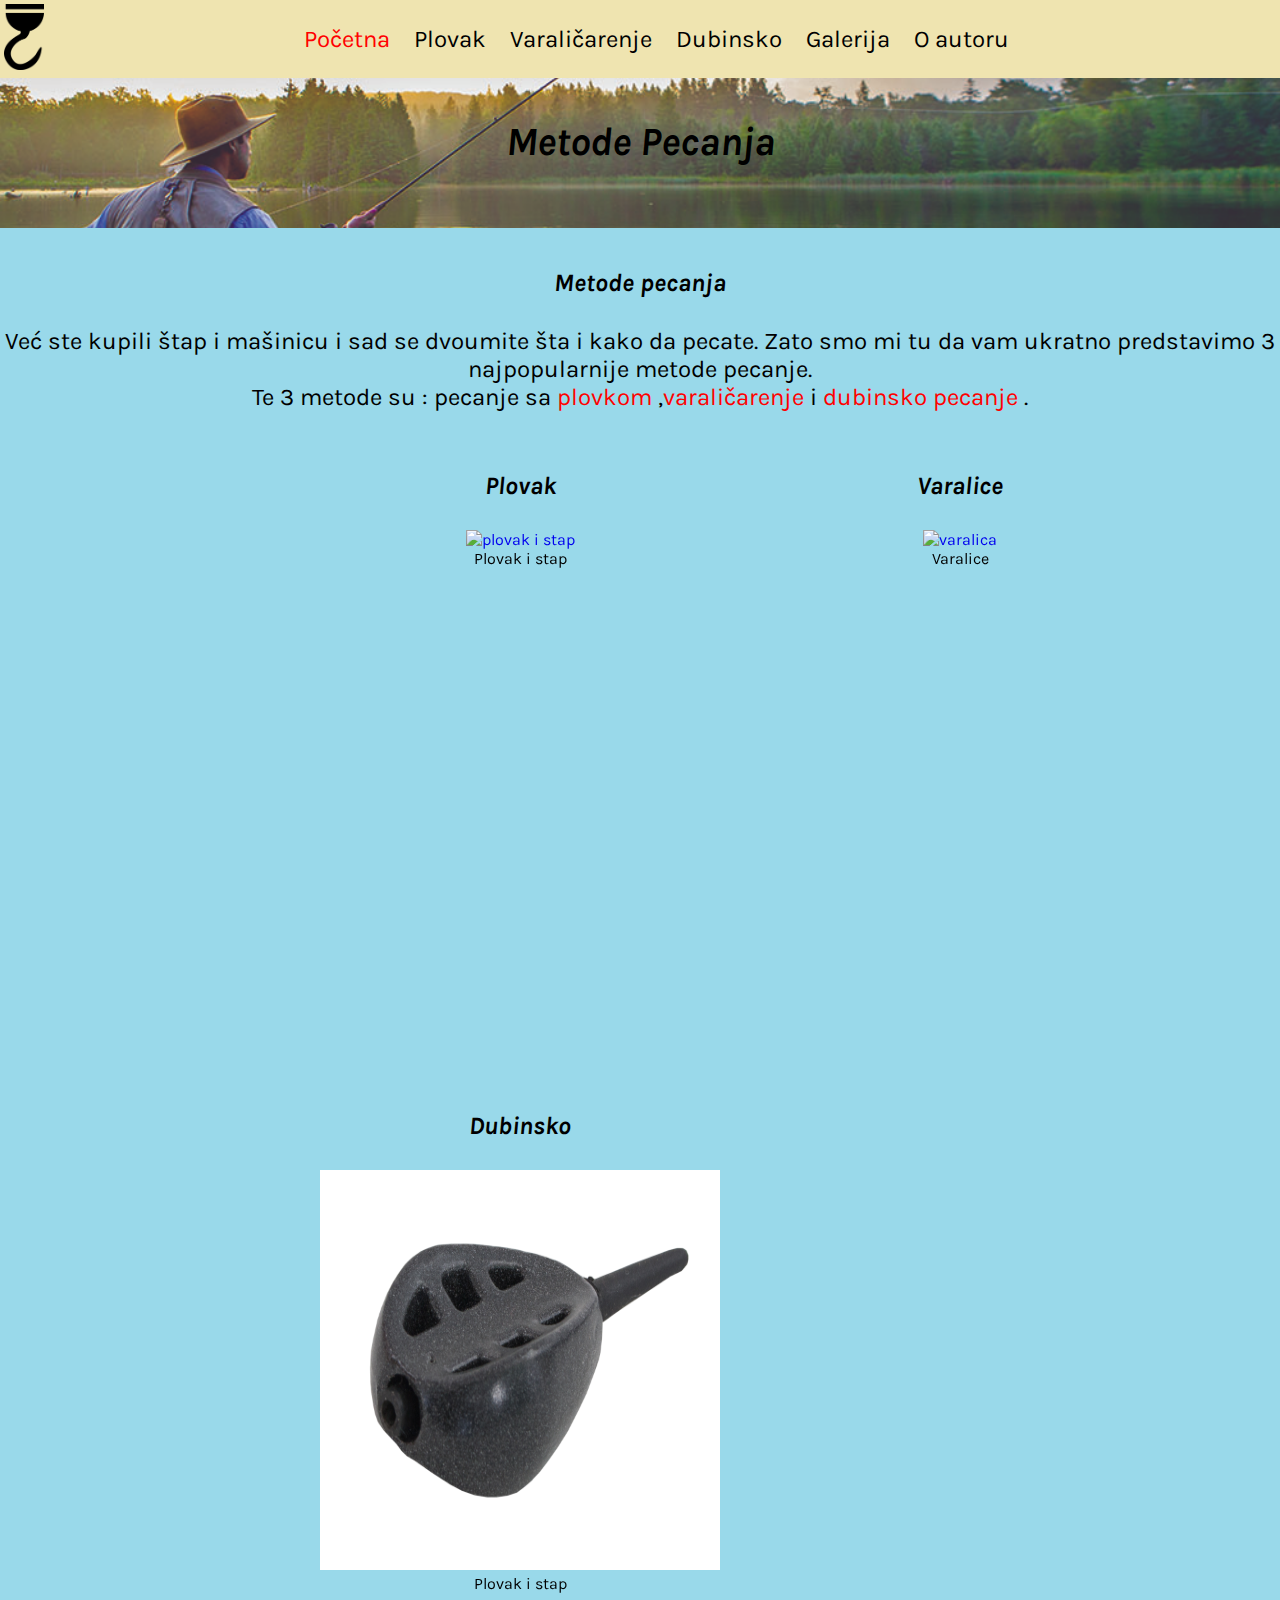
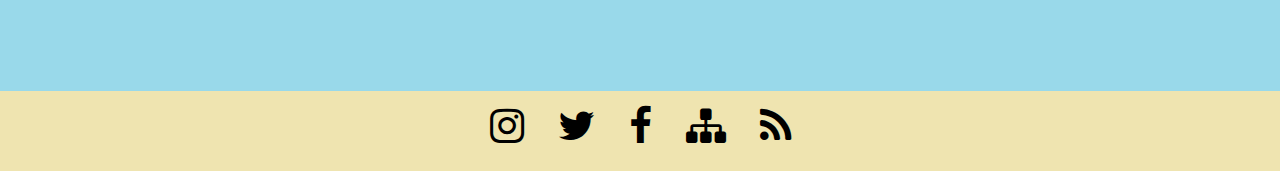
==== index.html @ e69d5fc6 "Add files via upload" ====
<!DOCTYPE html>
<html lang="en">
<head>
    <title>Metode pecanja</title>
    <meta charset="UTF-8">
    <meta http-equiv="X-UA-Compatible" content="IE=edge">
    <meta name="description" content="Želite da naučite da pecate , ovo je pravi sajt za vas">
    <meta name="keywords" content="Plovak,Varalica,Dubinsko,osnove,pecanje">
    <link rel="shortcut icon" href="assets/images/favicon.ico" sizes="16x16"/>
    <meta name="viewport" content="width=device-width, initial-scale=1.0">
    <link rel="stylesheet" href="assets/css/style.css" type="text/css">
    <link rel="stylesheet" href="https://stackpath.bootstrapcdn.com/font-awesome/4.7.0/css/font-awesome.min.css">

</head>
<body>
     <header>
         <div class="wrapper">
             <div id="logo">
                 <a href="index.html">
                     <img src="assets/images/logo.png" alt="logo">
                 </a>
          

             </div>
             <nav>
                <ul>
                    <li>
                        <a href="index.html" class="active" >Početna</a>
                    </li>
                   <li>
                       <a href="assets/pages/plovak.html">Plovak</a>
                   </li>
                   <li>
                       <a href="assets/pages/varalica.html">Varaličarenje</a>
                   </li>
                   <li>
                       <a href="assets/pages/dubinka.html">Dubinsko</a>
                   </li>
                   <li>
                       <a href="assets/pages/galerija.html">Galerija</a>
                   </li>
                   <li>
                       <a href="assets/pages/omeni.html">O autoru</a>
                   </li>
                </ul>
            
             </nav>
             <div class="cleaner" ></div>
         </div>
     </header>
     <!--Kraj headera -->
     <!-- Naslovna slika -->
     <div id="naslov">
            <h1>Metode Pecanja </h1>
     </div>
     <!--Kraj naslova-->
     <section id="kopis"> 
         <h2>Metode pecanja </h2>
         <p class="textopis">Već ste kupili štap i mašinicu i sad se dvoumite šta i kako da pecate. Zato smo mi tu da vam ukratno predstavimo 3 najpopularnije metode pecanje.</p>
         <p class="textopis">Te 3 metode su : pecanje sa <a href="assets/pages/plovak.html" class="veza">plovkom </a>,<a href="assets/pages/varalica.html" class="veza">varaličarenje</a> i<a href="assets/pages/dubinka.html" class="veza"> dubinsko pecanje </a>. </p>
     
            <div class="wrapper2">
            <article class="blok">
               
                <h2>Plovak</h2>
                <div class="kartica">
                <div class="prednja">
                <figure>
                   <a href="assets/pages/plovak.html"> <img src="assets/images/plovakistap.jpg" alt="plovak i stap" class="slikab"  ></a>
                    <figcaption>Plovak i stap</figcaption>
                </figure>
                </div>
                <div class="zadnja">
                    <a href="assets/pages/plovak.html">   <p>Pecanje sa plovkom je najpopularnije metoda pecanja kod početnika.Za sistem vam je potreban plovak, olova i kukica adekvatne veličine.Pomoću plovka pratite šta se dešava sa mamce.Ako riba zagrize mamac plovak će da "trza". </p></a>
                 </div>  
                </div>  
            </article>  
            <article class="blok">
               
                <h2>Varalice</h2>
                <div class="kartica">
                <div class="prednja">
                <figure>
                   <a href="assets/pages/varalica.html"> <img src="assets/images/varalicegrupa.jpg" alt="varalica" class="slikab"  ></a>
                    <figcaption>Varalice</figcaption>
                </figure>
                </div>
                <div class="zadnja">
                    <a href="assets/pages/varalica.html"> <p> Za varaličarenje Vam je potrebna samo varalica,vestački mamac koji izgleda najčešće kao riba i u vodi se ponasa kao da je povredjena dok vi namotavate silk.Ova metoda je fizički najzahtevnija pošto morate non-stop da zabacujete i izvačite varalicu. </p></a>
                 </div>  
                </div>  
            </article>  
            <article class="blok">
               
                <h2>Dubinsko</h2>
                <div class="kartica">
                <div class="prednja">
                <figure>
                   <a href="assets/pages/dubinka.html"> <img src="assets/images/olovo.jpg" alt="Olovo za dubonsko" class="slikab"  ></a>
                    <figcaption>Plovak i stap</figcaption>
                </figure>
                </div>
                <div class="zadnja">
                    <a href="assets/pages/dubinka.html">  <p>Dubinsko pecanje je vrst pecanja gde se mamac nalazi na dnu ili malo odignut od dna vodene površine .Najmanje zahtevna metoda pecanja pošto kada zabacite čekate da riba zagrize mamac i pratite alarme koji se aktiviraju kada se povuče silk. </p></a>
                 </div>  
                </div>  
            </article> 
            <div class="cleaner" ></div>
        </div> 

         
       

     </section>
     <footer>
         <div class="wrapper3">
            <a href="https://www.instagram.com/" target="_blank" ><i class="fa fa-instagram fa-2x"></i></a>
            <a href="https://twitter.com/" target="_blank" ><i class="fa fa-twitter fa-2x"></i></a>
            <a href="https://www.facebook.com/" target="_blank" ><i class="fa fa-facebook fa-2x"></i></a>
            <a href="../pages/sitemap.xml" target="_blank"><i class="fa fa-sitemap fa-2x"></i></a>
            <a href="rss.xml" target="_blank" ><i class="fa fa-rss fa-2x"></i></a>
         </div>
        
     </footer>
     


</body>
</html>
---- assets/css/style.css ----
@import url('https://fonts.googleapis.com/css2?family=Karla&display=swap');
* {
    margin: 0%;
    padding: 0%;
 text-decoration: none;
 font-family: 'Karla', sans-serif;
    
}
div {
    display: block;
}
.cleaner{
    clear: both;
}
.wrapper {
    background-color: #efe4b0;
  /*  border-top: solid;
    border-bottom: solid;*/
}
#logo {
    float: left;
    padding: 4px;
}

#logo a img {
        width: 40px;
}

body {
    background-color: #99d9ea;
}
nav {
    text-align: center;
    padding: 15px;
}
nav ul {
    list-style: none; 
}
nav ul li {
    margin: 10px 10px;
    display:  inline-block;
}
nav ul li a {
   font-size: 24px;
   text-align: center;
   color: black;
}
nav ul li a:hover {
    color: red;
}
.active {
    color: red;
}
/* Naslovna */
#naslov {
    width: 100%;
    height: 150px;
    text-align: center;
    background-image: url('../images/Ribolov123.jpg');
    background-position: center;
    background-size: cover;
    background-repeat:no-repeat;
   /* border-bottom: solid  black;*/
}
#naslov h1 {
        padding: 40px;
        font-size: 40px;
        text-align: center;
        font-style: italic;
       
}
#kopis {
    text-align: center;
    justify-content: center;
   


}
#kopis h2 {
        padding-top: 10px;
        margin: 30px;
        font-size: 25px;
        font-style: italic;

}
.textopis {
        font-size: 24px;

}
.veza {
    color: red;
}
.wrapper2{
    
    width: 75%;
    text-align: center;
   margin-left: 300px;
}
.blok {
    position: relative;
    width: 400px;
    height: 600px;
   
    
    float: left;
    margin: 20px;
}
.slikab {
    width: 400px;
    height: 400px;
}
.kartica {
    
    position: absolute;
    width: 100%;
    height: 50%;
    transform-style: preserve-3d;
    transition: all 0.5s ease;
    
}
.kartica:hover{
    transform: rotateY(180deg);
}
.prednja {
    position: absolute;
    width: 100%;
    height: 100%;
    backface-visibility: hidden;
}
.zadnja {
    position: absolute;
    width: 100%;
    height: 100%;
    backface-visibility: hidden;
    transform: rotateY(180deg);
    
}
.zadnja p {
    font-size: 25px;
    text-align: justify;
    color: black;
}
.wrapper3 {
    background-color:#efe4b0 ;
    height: 80px;
    justify-content: center;
    text-align: center;
    
    
}
.wrapper3 i {
    font-size: 40px;
    color: black;
    margin: 15px;

    
}
/* kraj pocetne */
/*pocetak plovak*/
#naslov2 {
    width: 100%;
    height: 150px;
    text-align: center;
    background-image: url('../images/dostaplovaka.jpg');
    background-position: center;
    background-size: cover;
    background-repeat:no-repeat;
}
#naslov2 h1 {
    padding: 40px;
    font-size: 40px;
    text-align: center;
    font-style: italic;
   
}
#wrap {
    display: flex;
}
#lblok1 {
    width: 50%;
    text-align: left;
    margin-top: 50px;
   float: left;
   border-right: dashed;
 
}
#lblok1 figure {
        width: 95%;
        
}
#lblok1 figure img {
    width: 100%;
    height: 600px;

}
#lblok1 p {
    text-align: justify;
    margin-right: 20px;
    font-size: 20px;
}
#lblok1 .blslika,.bltext{
     float: left;
     width: 50%;
}
section #wrap #lblok1  .bltext  h2 {
    margin: 0px 10px 10px 10px;
}
#dblok1 {
    width: 50%;
    text-align: right;
    margin-top: 50px;
   float: right;
   
}
section article #bdslika   {
    width: 50%;
}
section article #bdslika figure img {
    width: 96%;
    /*border: solid black;*/
    
}
section #wrap #dblok1 #bdtext  h2 {
    margin: 0px 10px 10px 10px;
}
#dblok1 #bdslika,#bdtext {
    float: right;
    width: 50%;
}
#dblok1 #bdtext p {
    text-align: justify;
    margin-left: 20px;
    font-size: 20px;
}
/*kraj za plovak*/
/*pocetak za varalicu*/

#naslov3 {
    background-image: url('../images/dostavaralica.jpg');
    width: 100%;
    height: 150px;
    text-align: center;
    background-position: center;
    background-size: cover;
    background-repeat:no-repeat;
}
#naslov3 h1 {
    padding: 40px;
    font-size: 40px;
    text-align: center;
    font-style: italic;
   
}
#naslov4 {
    background-image: url("../images/dubinskomamac.jpg");
    width: 100%;
    height: 150px;
    text-align: center;
    background-position: center;
    background-size: cover;
    background-repeat:no-repeat;
}
#naslov4 h1 {
    padding: 40px;
    font-size: 40px;
    text-align: center;
    font-style: italic;
   
}
#naslov5 {
    background-image: url("../images/galerija.jpg");
    width: 100%;
    height: 150px;
    text-align: center;
    background-position: center;
    background-size: cover;
    background-repeat:no-repeat;
}
#naslov5 h1 {
    padding: 40px;
    font-size: 40px;
    text-align: center;
    font-style: italic;
   
}
#container {
    margin: 100px auto;
    width: 75%;
    text-align: center;
}
.slikica {
    margin: 15px 20px;
    float: left;
    width: 30%;
    border-radius: 10%;
    transition: transform 1s; 
}
.slikica:hover{
    transform: scale(1.1);
}
.slikica img {
    width: 100%;
    border-radius: 10%;
    box-shadow: 10px 10px 5px grey;
    
}
#naslov6 {
    background-image: url("../images/autorpoz.jpg");
    width: 100%;
    height: 150px;
    text-align: center;
    background-position: center;
    background-size: cover;
    background-repeat:no-repeat;
}
#naslov6 h1 {
    color: white;
    padding: 40px;
    font-size: 40px;
    text-align: center;
    font-style: italic;
   
}
.oautoru {
    width: 100%;
    margin-left: 10%;
}
.profilna {
    width: 40%;
    float: left;
}
.profilna img {
    width: 50%;
    border-radius: 10%;
}
.omeni {
    margin-top: 50px;
    width: 30%;
    float: left;
}
.omeni p {
    font-size: 20px;
   
}
#forma{
    height: 60%;
    margin-top: 5%;
    margin-left: 10%;
}
#Ime{
    margin-bottom: 1%;
    float: left;
    width: 40%;
    height: 50px;
    font-size: 25px;

}
#Prezime {
    margin-bottom: 1%;
    float: left;
    width: 40%;
    height: 50px;
    font-size: 25px;
    
}
.Velicina1{
    width: 75%;
    height: 80%;
    text-align: center;
    font-size: 30px;
}
#Email{
    margin-bottom: 1%;
    float: left;
    width: 83%;
    height: 50px;
    font-size: 30px;
}
#Poruka {
    margin-bottom: 1%;
    float:left;
    width: 82%;
    height: 150px;
    font-size: 30px;
}
.Dugme {
    float: left;
    width: 20%;
    height: 50px;;
    margin-left: 15%;
    font-size: 30px;
    border-radius: 15%;
}
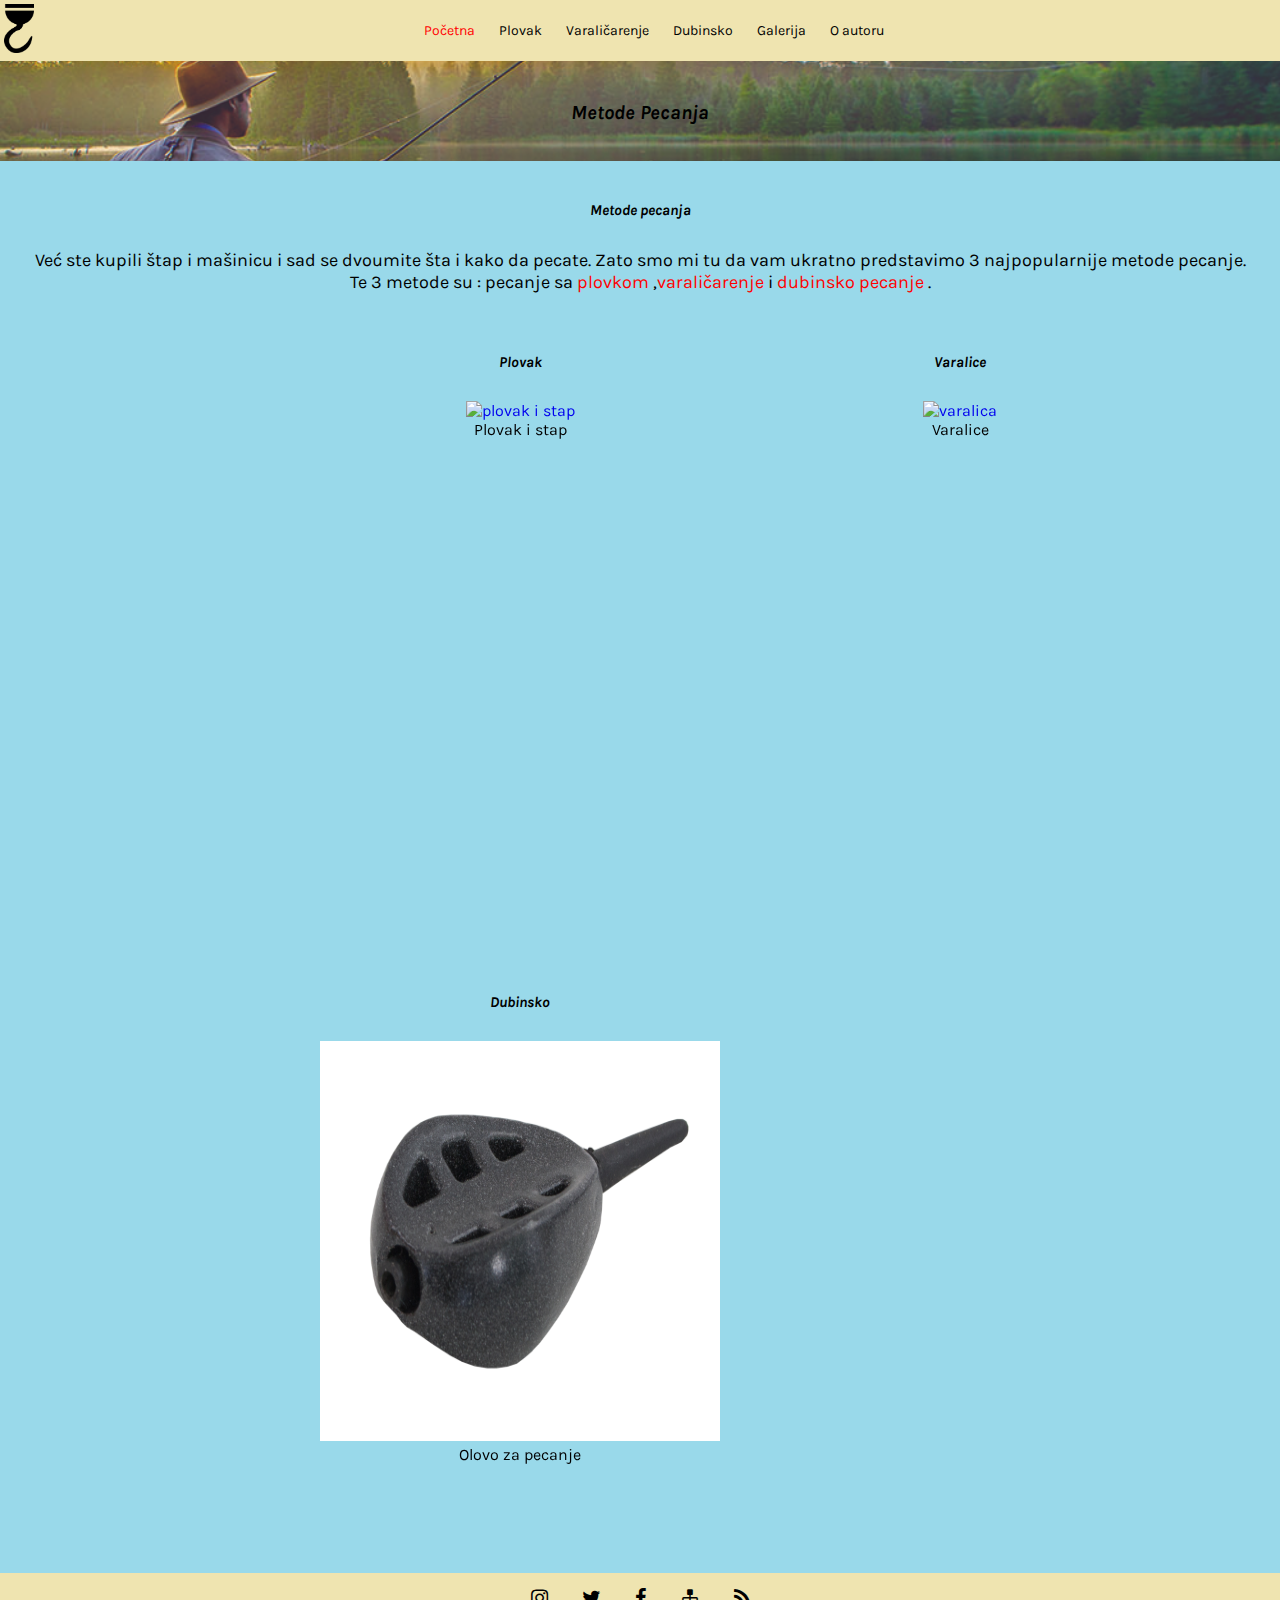
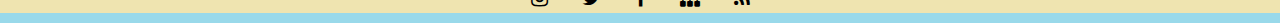
==== commit b7692ba7: "Add files via upload" ====
--- a/index.html
+++ b/index.html
@@ -1,5 +1,5 @@
 <!DOCTYPE html>
-<html lang="en">
+<html lang="sr">
 <head>
     <title>Metode pecanja</title>
     <meta charset="UTF-8">
@@ -97,7 +97,7 @@
                 <div class="prednja">
                 <figure>
                    <a href="assets/pages/dubinka.html"> <img src="assets/images/olovo.jpg" alt="Olovo za dubonsko" class="slikab"  ></a>
-                    <figcaption>Plovak i stap</figcaption>
+                    <figcaption>Olovo za pecanje</figcaption>
                 </figure>
                 </div>
                 <div class="zadnja">
@@ -118,7 +118,7 @@
             <a href="https://twitter.com/" target="_blank" ><i class="fa fa-twitter fa-2x"></i></a>
             <a href="https://www.facebook.com/" target="_blank" ><i class="fa fa-facebook fa-2x"></i></a>
             <a href="../pages/sitemap.xml" target="_blank"><i class="fa fa-sitemap fa-2x"></i></a>
-            <a href="rss.xml" target="_blank" ><i class="fa fa-rss fa-2x"></i></a>
+            <a href="assets/pages/rss.xml" target="_blank" ><i class="fa fa-rss fa-2x"></i></a>
          </div>
         
      </footer>
--- a/assets/css/style.css
+++ b/assets/css/style.css
@@ -23,7 +23,7 @@
 }
 
 #logo a img {
-        width: 40px;
+        width: 30px;
 }
 
 body {
@@ -31,7 +31,7 @@
 }
 nav {
     text-align: center;
-    padding: 15px;
+    padding: 10px;
 }
 nav ul {
     list-style: none; 
@@ -41,7 +41,7 @@
     display:  inline-block;
 }
 nav ul li a {
-   font-size: 24px;
+   font-size: 14px;
    text-align: center;
    color: black;
 }
@@ -54,7 +54,7 @@
 /* Naslovna */
 #naslov {
     width: 100%;
-    height: 150px;
+    height: 100px;
     text-align: center;
     background-image: url('../images/Ribolov123.jpg');
     background-position: center;
@@ -64,27 +64,28 @@
 }
 #naslov h1 {
         padding: 40px;
-        font-size: 40px;
+        font-size: 20px;
         text-align: center;
         font-style: italic;
+        animation: naslov 1s cubic-bezier(0, 0.85, 0.58, 1) both;
        
 }
 #kopis {
     text-align: center;
     justify-content: center;
-   
+    animation: kopisa 1s cubic-bezier(0, 0.85, 0.58, 1) both;
 
 
 }
 #kopis h2 {
         padding-top: 10px;
         margin: 30px;
-        font-size: 25px;
+        font-size: 15px;
         font-style: italic;
 
 }
 .textopis {
-        font-size: 24px;
+        font-size: 18px;
 
 }
 .veza {
@@ -135,31 +136,37 @@
     transform: rotateY(180deg);
     
 }
+/*figure {
+    width: 100%;
+}*/
 .zadnja p {
-    font-size: 25px;
+    font-size: 15px;
     text-align: justify;
     color: black;
 }
 .wrapper3 {
     background-color:#efe4b0 ;
-    height: 80px;
+    height: 40px;
     justify-content: center;
     text-align: center;
     
     
 }
 .wrapper3 i {
-    font-size: 40px;
+    font-size: 20px;
     color: black;
     margin: 15px;
 
     
+}
+.wrapper3 a i:hover {
+    color: red;
 }
 /* kraj pocetne */
 /*pocetak plovak*/
 #naslov2 {
     width: 100%;
-    height: 150px;
+    height: 100px;
     text-align: center;
     background-image: url('../images/dostaplovaka.jpg');
     background-position: center;
@@ -168,9 +175,10 @@
 }
 #naslov2 h1 {
     padding: 40px;
-    font-size: 40px;
+    font-size: 20px;
     text-align: center;
     font-style: italic;
+    animation: naslov 1s cubic-bezier(0, 0.85, 0.58, 1) both;
    
 }
 #wrap {
@@ -196,7 +204,7 @@
 #lblok1 p {
     text-align: justify;
     margin-right: 20px;
-    font-size: 20px;
+    font-size: 16px;
 }
 #lblok1 .blslika,.bltext{
      float: left;
@@ -230,7 +238,7 @@
 #dblok1 #bdtext p {
     text-align: justify;
     margin-left: 20px;
-    font-size: 20px;
+    font-size: 16px;
 }
 /*kraj za plovak*/
 /*pocetak za varalicu*/
@@ -238,7 +246,7 @@
 #naslov3 {
     background-image: url('../images/dostavaralica.jpg');
     width: 100%;
-    height: 150px;
+    height: 100px;
     text-align: center;
     background-position: center;
     background-size: cover;
@@ -246,15 +254,16 @@
 }
 #naslov3 h1 {
     padding: 40px;
-    font-size: 40px;
+    font-size: 20px;
     text-align: center;
     font-style: italic;
+    animation: naslov 1s cubic-bezier(0, 0.85, 0.58, 1) both;
    
 }
 #naslov4 {
     background-image: url("../images/dubinskomamac.jpg");
     width: 100%;
-    height: 150px;
+    height: 100px;
     text-align: center;
     background-position: center;
     background-size: cover;
@@ -262,15 +271,16 @@
 }
 #naslov4 h1 {
     padding: 40px;
-    font-size: 40px;
+    font-size: 20px;
     text-align: center;
     font-style: italic;
+    animation: naslov 1s cubic-bezier(0, 0.85, 0.58, 1) both;
    
 }
 #naslov5 {
     background-image: url("../images/galerija.jpg");
     width: 100%;
-    height: 150px;
+    height: 100px;
     text-align: center;
     background-position: center;
     background-size: cover;
@@ -278,9 +288,10 @@
 }
 #naslov5 h1 {
     padding: 40px;
-    font-size: 40px;
+    font-size: 20px;
     text-align: center;
     font-style: italic;
+    animation: naslov 1s cubic-bezier(0, 0.85, 0.58, 1) both;
    
 }
 #container {
@@ -307,7 +318,7 @@
 #naslov6 {
     background-image: url("../images/autorpoz.jpg");
     width: 100%;
-    height: 150px;
+    height: 100px;
     text-align: center;
     background-position: center;
     background-size: cover;
@@ -316,11 +327,13 @@
 #naslov6 h1 {
     color: white;
     padding: 40px;
-    font-size: 40px;
+    font-size: 20px;
     text-align: center;
     font-style: italic;
-   
-}
+    animation: naslov 1s cubic-bezier(0, 0.85, 0.58, 1) both;
+   
+}
+
 .oautoru {
     width: 100%;
     margin-left: 10%;
@@ -339,7 +352,7 @@
     float: left;
 }
 .omeni p {
-    font-size: 20px;
+    font-size: 16px;
    
 }
 #forma{
@@ -347,49 +360,73 @@
     margin-top: 5%;
     margin-left: 10%;
 }
-#Ime{
-    margin-bottom: 1%;
-    float: left;
-    width: 40%;
-    height: 50px;
-    font-size: 25px;
-
-}
-#Prezime {
-    margin-bottom: 1%;
-    float: left;
-    width: 40%;
-    height: 50px;
-    font-size: 25px;
-    
-}
-.Velicina1{
-    width: 75%;
-    height: 80%;
-    text-align: center;
-    font-size: 30px;
-}
-#Email{
-    margin-bottom: 1%;
-    float: left;
-    width: 83%;
-    height: 50px;
-    font-size: 30px;
-}
-#Poruka {
-    margin-bottom: 1%;
-    float:left;
-    width: 82%;
-    height: 150px;
-    font-size: 30px;
-}
-.Dugme {
-    float: left;
+.polje { 
+    
+    height: 20%;
+}
+.label {
+        font-size: 20px;
+        
+}
+#emaili {
+    font-size: 16px;
     width: 20%;
-    height: 50px;;
-    margin-left: 15%;
-    font-size: 30px;
-    border-radius: 15%;
-}
-
-
+    height: 30px;
+    text-align: left;
+    border-radius: 10px;
+    padding: 5px;
+}
+#ime,#prezime {
+    font-size: 16px;
+    width: 20%;
+    height: 30px;
+    text-align: left;
+    border-radius: 10px;
+    padding: 5px;
+}
+#poruka {
+    font-size: 20px;
+}
+#poruka1 {
+    font-size: 16px;
+    border-radius: 10px;
+    text-align: justify;
+    padding: 5px;
+}
+.dugme{
+    font-size: 16px;
+    width: 10%;
+    height: 35px;
+    border-radius: 10px;
+}
+@keyframes kopisa {
+  
+    0% {
+        letter-spacing: -0.5em;
+     /*   transform: left(-500px)*/
+        opacity: 0;
+      }
+      50% {
+        opacity: 0.5;
+      }
+      100% {
+        transform: translateZ(0) translateY(0);
+        opacity: 1;
+      }
+    }
+
+@keyframes naslov {
+    0% {
+      letter-spacing: -0.5em;
+      transform: translateZ(-600px) translateY(-500px);
+      opacity: 0;
+    }
+    40% {
+      opacity: 0.5;
+    }
+    100% {
+      transform: translateZ(0) translateY(0);
+      opacity: 1;
+    }
+  }
+
